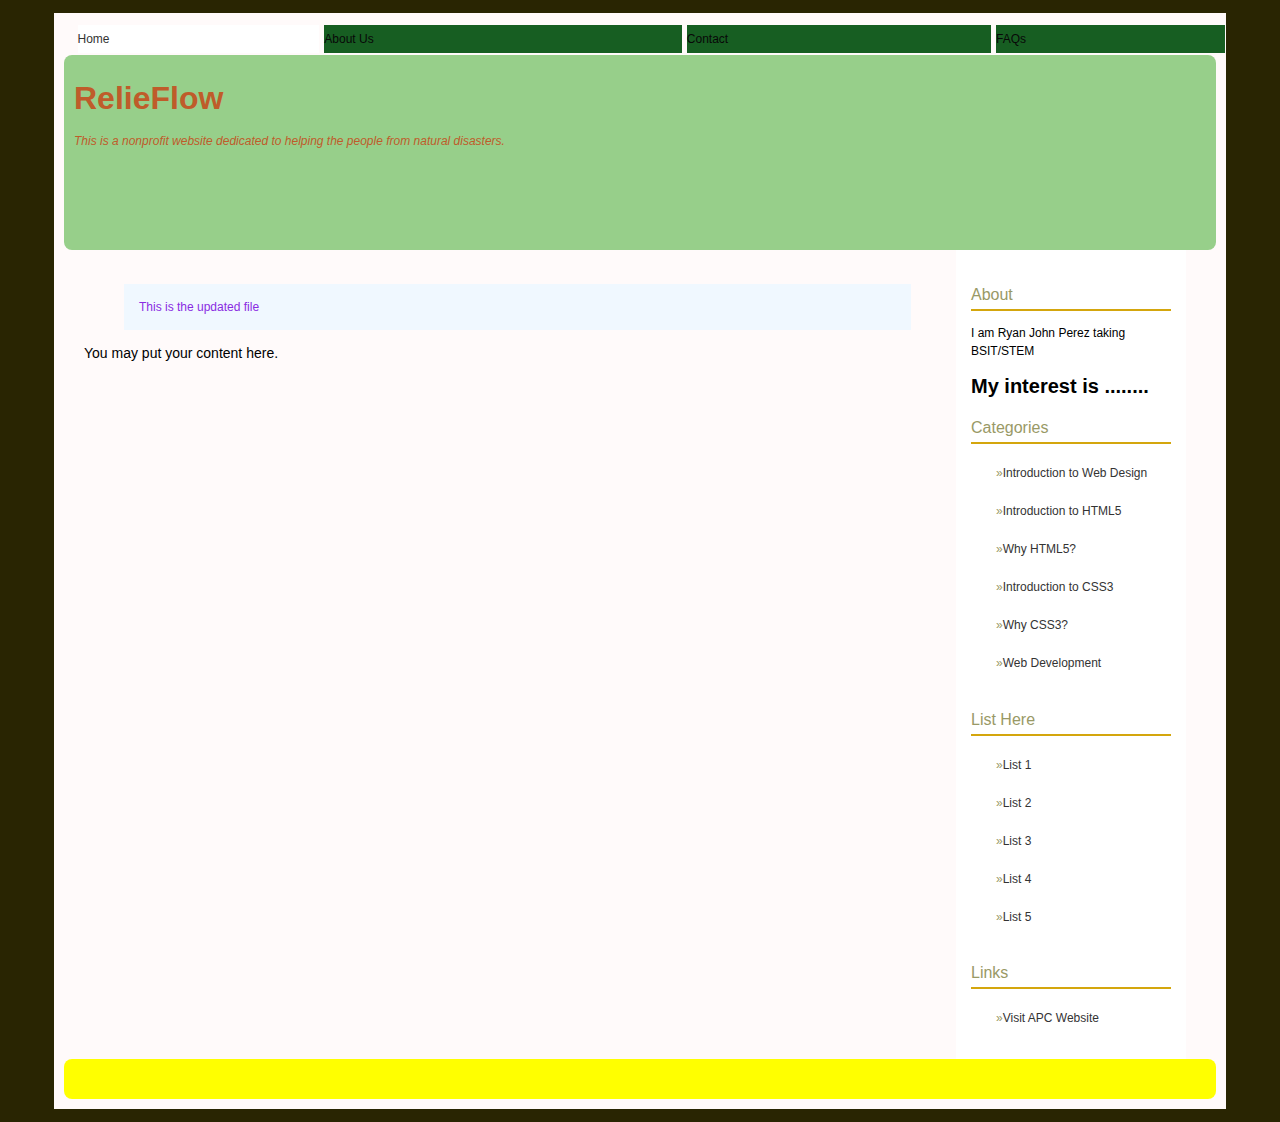
==== index.html @ 930d9220 "Add files via upload" ====
<!DOCTYPE html>
<html lang="en">
<head>
    <meta charset="UTF-8">
    <meta http-equiv="X-UA-Compatible" content="IE=edge">
    <meta name="viewport" content="width=device-width, initial-scale=1.0">
    <title>Document</title>
    <link rel="stylesheet" href="style.css"></link>
</head>
<body>
<!--start wrapper ADDED-->

<div id="wrapper">
<!--start body-->

<div id="body">
<!--start header/banner-->
<!--Menu-->
<!--End of Menu-->
<ul id="topnav">
    <li><a class="active">Home</a></li>
    <li><a href="about.html">About Us</a></li>
    <li><a href="contact.html">Contact</a></li>
    <li><a href="faqs.html">FAQs</a></li>
</ul>
<div id="banner">
    <h1>RelieFlow</h1>
    <p><em>This is a nonprofit website dedicated to helping the people from natural disasters.</em></p>
 
</div>
<!--end of header/banner-->
    <!--Start of Sidebar-->
    <div id="sidebar">
        <h2>About</h2>
        <p>I am Ryan John Perez taking BSIT/STEM</p>
        <h1>My interest is ........</h1>
        <h2>Categories</h2>
        <ul>
            <li><a href="Paste the link here">Introduction to Web Design</a></li>
            <li><a href="#">Introduction to HTML5</a></li>
            <li><a href="#">Why HTML5?</a></li>
            <li><a href="#">Introduction to CSS3</a></li>
            <li><a href="#">Why CSS3?</a></li>
            <li><a href="#">Web Development</a></li>
        </ul>
        <h2>List Here</h2>
        <ul>
            <li><a href="#">List 1</a></li>
            <li><a href="#">List 2</a></li>
            <li><a href="#">List 3</a></li>
            <li><a href="#">List 4</a></li>
            <li><a href="#">List 5</a></li>
        </ul>
        <h2>Links</h2>
        <ul>
            <li><a href="#">Visit APC Website</a></li>
        </ul>
    </div>
    
    <!--end of Sidebar-->
    <!--Start of Container-->
    <div id="container">
        <!--start of content-->
        <div id="content">
            <!--start of item-->
            <div class="item">
                <h1></h1>
                <p></p>              
                <blockquote><p>This is the updated file</p></blockquote>
            </div>
            <!--Another list of Item-->
            <div class="item">
                You may put your content here.
            </div>
            <!--End of List of Item-->
            <!--end of item-->
        </div>
        <!--end of content-->
    </div>
    <!--End of Container-->
</div>
<!--End of Body-->
<!--Start of Footer-->
<div id="footer">
    <p></p>
</div>
<!--End of Footer-->
</div>
<!--End of Wrapper-->
</body>
</html>
---- style.css ----
body {
                background-color: rgb(41, 37, 2);
                color: black;
                margin: 0;
                font-family: 'Lucida Sans', 'Lucida Sans Regular', 'Lucida Grande', 'Lucida Sans Unicode', Geneva, Verdana, sans-serif;
                font-size: 14px;
                line-height: 18px;
            }
            h1 {
                font-size: 20px;
                line-height: 24px;
            }
            h2 {
                font-size: 18px;
                line-height: 22px;
            }
            h3 {
                font-size: 16px;
                line-height: 20px;
            }
            p {
                font-size: 12px;
            }
            a {
                background-color: inherit;
                color: burlywood;
            }
            blockquote {
                background-color: aliceblue;
                color: blueviolet;
                font-family: Verdana, Geneva, Tahoma, sans-serif;
                border-left: 10px solid rgb(red, green, blue);
                padding: 2px 15px;
            }
            /*-----------------------------------------------------------*/
                #wrapper { /*ID Selector*/
                background: rgb(255, 250, 250);
                padding: 10px;
                margin: 1% auto;
                width: 90%;
            }
                #banner {
                    position: relative;
                    padding: 10px;
                    height: 175px;
                    border: 0px;
                    color: #bf5c2a;
                    background-color: #97cf8a;
                    border-radius: 8px;
            }
            #banner h1 {
                font-size: 32px;
            }
            #banner h1 em { /*#Banner is applied as div ID*/
                font-style: normal;
                text-decoration: none;
                color: #111;
            }
            ul#topnav { /*#topnav is applied as ul (literal HTML element) */
                list-style-type: none;
                margin: 0 0 0 1%;
                display: table;
                padding: 2px;
                width: 100%;
                position: top;
                bottom: 0;
                margin-right: 20px;
            }
            ul#topnav li {
                display: table-cell;
            }

            /* The CSS rule ul#topnav li { display: table-cell; } targets li elements (list items) within an unordered list (ul) that has the ID topnav. It applies the display: table-cell; style to those li elements.

            Here's an explanation of the rule and its properties:

            ul#topnav: This part of the selector targets an unordered list (ul) element with the ID topnav.
            li: This part of the selector targets list items (li) that are direct children of the targeted unordered list (ul#topnav).
            display: table-cell;: This property changes the display style of the targeted list items (li) to act as table cells.
            By setting the display style to table-cell, the list items (li) will behave similarly to cells in a table (<td> elements). This can have several effects on the layout and presentation of the list items. */

            ul#topnav li a {
            background-color: rgb(23, 94, 34);
                color: rgb(8, 8, 8);
                border: none;
                display: block;
                margin-right: 5px;
                padding: 5px 0px;
                text-decoration: none;
                font-size: 12px;
            }
            ul#topnav li a.active,
            ul#topnav li a.active:hover {
                background: #fff;
                color: #333;
            }
            ul#topnav li a:hover {
                background: #cc9;
                color: #111;
            }
            #sidebar {
                background: #fff;
                float: right;
                width: 200px;
                padding: 15px;
                font-size: 12px;
                margin-right: 30px;
            }


            #sidebar h2 {
                background-color: inherit;
                color: #996;
                font:  normal 16px Arial, sans-serif;
                border-bottom: 2px solid rgb(212, 166, 13);
                padding:  8px 0 5px 0;
            }

            #sidebar ul {
                list-style: none;
                padding: 2px;
                margin: 0;
            }

            #sidebar ul li {
                list-style-position: inside;
                padding: 0 0 10px 20px;
                text-indent: 1px;
            }

            #sidebar ul li a {
                background-color: inherit;
                color: #333;
                text-decoration: none;
                padding: 5px 2px;
                display: block;
            }
            /* The CSS selector #sidebar ul li a targets anchor (a) elements within a list item (li) inside an unordered list (ul) that is a child of an element with the ID #sidebar.

            Here is a breakdown of the selector:

            #sidebar: This targets an element with the ID sidebar.
            ul: This targets unordered lists (ul) that are descendants of the element with the ID sidebar.
            li: This targets list items (li) that are descendants of the targeted unordered lists (ul).
            a: This targets anchor (a) elements that are descendants of the targeted list items (li).
            In combination, the selector #sidebar ul li a targets all anchor (a) elements nested within list items (li) of unordered lists (ul) that are descendants of an element with the ID #sidebar. 
            This allows you to apply specific styles to links within a particular structure in your HTML document.

            The advantage of using a selector like this is that it allows for precise targeting within a specific part of your webpage, making it easier to style only the elements you intend without affecting other elements elsewhere on the page. */
            #sidebar ul li a:hover {
                background-color: #cc9;
                color: #fff;
            }

            #sidebar ul li a::before {
                content: "\00BB";
                color: #996;
            }
            /* The CSS selector #content ul li::before targets the ::before pseudo-element of list items (li) inside an unordered list (ul) that is a child of an element with the ID content.

            Here's a breakdown of the selector:
            
            #content: This targets an element with the ID content.
            ul: This targets unordered lists (ul) that are descendants of the element with the ID content.
            li: This targets list items (li) that are descendants of the targeted unordered lists (ul).
            ::before: This targets the ::before pseudo-element of the list items (li) within the targeted unordered lists (ul).
            The ::before pseudo-element represents a virtual element that is inserted before the content of the selected element (li in this case). 
            This can be useful for adding decorative content such as icons, bullets, or any other styling elements before the content of each list item.

            Using a selector like this allows you to apply specific styles to the ::before pseudo-element of list items in a precise part of your HTML document. This can be helpful for achieving a consistent design or aesthetic in your lists. */

            #content {
                text-align:left;
                padding: 20px;
                margin-right: 245px;
            }

            #content h1 {
                font: normal 18px Arial, sans-serif;
            }
            #content ul li::before {
                content: "\00BB";
                color: #996;
            }
            #content ul {
                list-style: none;
            }
            #footer {
                padding: 10px;
                height: 20px;
                color: #333;
                font-size: 12px;
                /* Camille was here */
                background: yellow;
                clear: both;
                border-radius: 8px;
            }
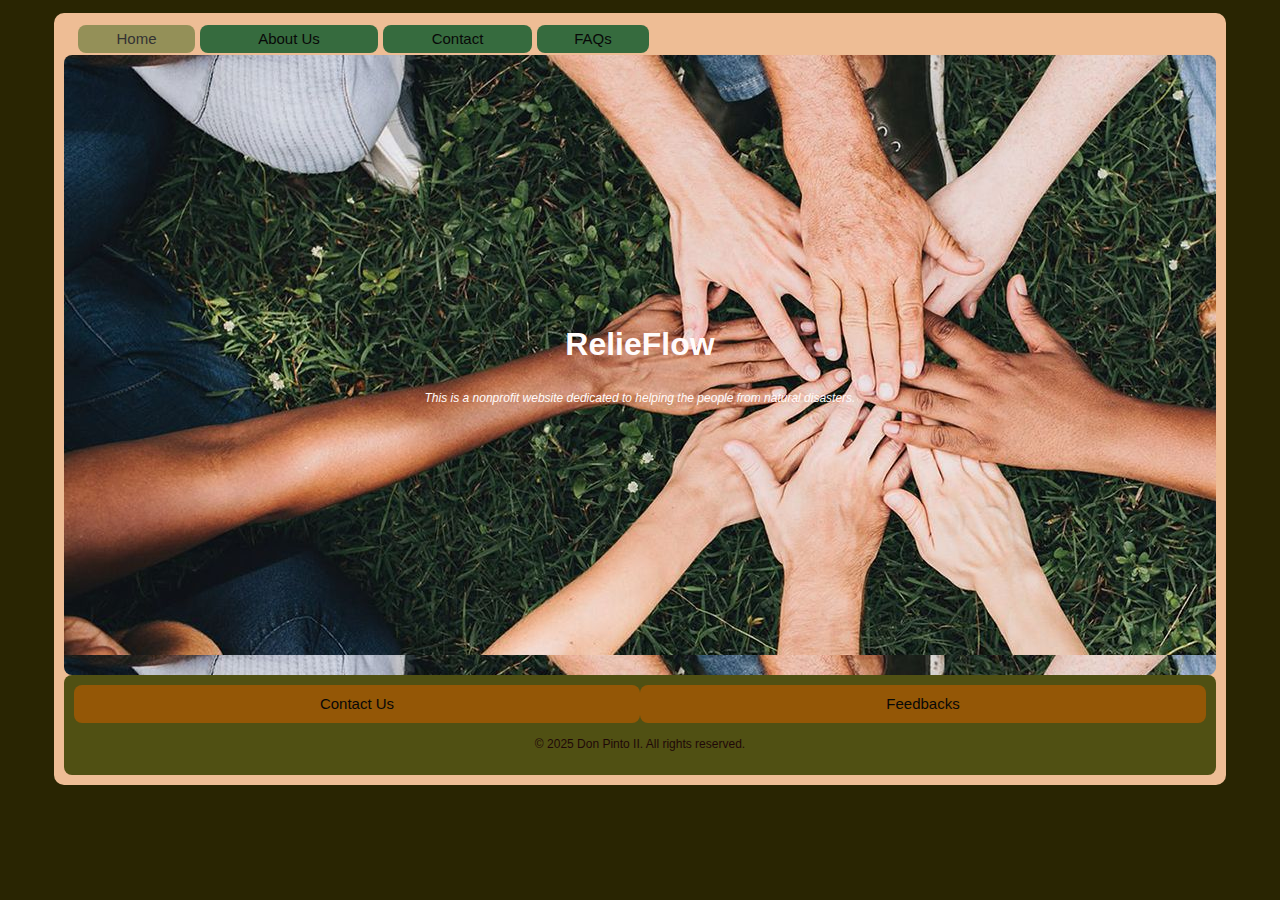
==== commit 3ca06564: "tried git add --all -pinto2" ====
--- a/index.html
+++ b/index.html
@@ -17,72 +17,27 @@
 <!--start header/banner-->
 <!--Menu-->
 <!--End of Menu-->
-<ul id="topnav">
-    <li><a class="active">Home</a></li>
-    <li><a href="about.html">About Us</a></li>
-    <li><a href="contact.html">Contact</a></li>
-    <li><a href="faqs.html">FAQs</a></li>
-</ul>
+    <ul id="topnav">
+        <li><a class="active">Home</a></li>
+        <li><a href="about.html">About Us</a></li>
+        <li><a href="contact.html">Contact</a></li>
+        <li><a href="faqs.html">FAQs</a></li>
+    </ul>
 <div id="banner">
     <h1>RelieFlow</h1>
     <p><em>This is a nonprofit website dedicated to helping the people from natural disasters.</em></p>
  
 </div>
 <!--end of header/banner-->
-    <!--Start of Sidebar-->
-    <div id="sidebar">
-        <h2>About</h2>
-        <p>I am Ryan John Perez taking BSIT/STEM</p>
-        <h1>My interest is ........</h1>
-        <h2>Categories</h2>
-        <ul>
-            <li><a href="Paste the link here">Introduction to Web Design</a></li>
-            <li><a href="#">Introduction to HTML5</a></li>
-            <li><a href="#">Why HTML5?</a></li>
-            <li><a href="#">Introduction to CSS3</a></li>
-            <li><a href="#">Why CSS3?</a></li>
-            <li><a href="#">Web Development</a></li>
-        </ul>
-        <h2>List Here</h2>
-        <ul>
-            <li><a href="#">List 1</a></li>
-            <li><a href="#">List 2</a></li>
-            <li><a href="#">List 3</a></li>
-            <li><a href="#">List 4</a></li>
-            <li><a href="#">List 5</a></li>
-        </ul>
-        <h2>Links</h2>
-        <ul>
-            <li><a href="#">Visit APC Website</a></li>
-        </ul>
-    </div>
-    
-    <!--end of Sidebar-->
-    <!--Start of Container-->
-    <div id="container">
-        <!--start of content-->
-        <div id="content">
-            <!--start of item-->
-            <div class="item">
-                <h1></h1>
-                <p></p>              
-                <blockquote><p>This is the updated file</p></blockquote>
-            </div>
-            <!--Another list of Item-->
-            <div class="item">
-                You may put your content here.
-            </div>
-            <!--End of List of Item-->
-            <!--end of item-->
-        </div>
-        <!--end of content-->
-    </div>
-    <!--End of Container-->
 </div>
 <!--End of Body-->
 <!--Start of Footer-->
 <div id="footer">
-    <p></p>
+    <ul id="footer-nav">
+        <li><a href="#">Contact Us</a></li>
+        <li><a href="#">Feedbacks</a></li>
+    </ul>
+    <p>&copy; 2025 Don Pinto II. All rights reserved.</p>
 </div>
 <!--End of Footer-->
 </div>
--- a/style.css
+++ b/style.css
@@ -35,19 +35,25 @@
             }
             /*-----------------------------------------------------------*/
                 #wrapper { /*ID Selector*/
-                background: rgb(255, 250, 250);
+                background: rgb(238, 189, 149);
                 padding: 10px;
                 margin: 1% auto;
                 width: 90%;
+                border-radius: 10px;
             }
                 #banner {
                     position: relative;
                     padding: 10px;
-                    height: 175px;
+                    height: 600px;
                     border: 0px;
-                    color: #bf5c2a;
-                    background-color: #97cf8a;
+                    color: #fffbfb;
+                    background-image: url(donation.jpeg);
                     border-radius: 8px;
+                    text-align: center;
+                    display: flex; /* Flex container */
+                    flex-direction: column; /* Stack items vertically */
+                    justify-content: center; /* Center vertically */
+                    align-items: center; /* Center horizontally */
             }
             #banner h1 {
                 font-size: 32px;
@@ -62,10 +68,9 @@
                 margin: 0 0 0 1%;
                 display: table;
                 padding: 2px;
-                width: 100%;
+                width: 50%;
                 position: top;
                 bottom: 0;
-                margin-right: 20px;
             }
             ul#topnav li {
                 display: table-cell;
@@ -81,18 +86,20 @@
             By setting the display style to table-cell, the list items (li) will behave similarly to cells in a table (<td> elements). This can have several effects on the layout and presentation of the list items. */
 
             ul#topnav li a {
-            background-color: rgb(23, 94, 34);
+            background-color: rgb(54, 107, 62);
                 color: rgb(8, 8, 8);
                 border: none;
                 display: block;
                 margin-right: 5px;
                 padding: 5px 0px;
                 text-decoration: none;
-                font-size: 12px;
+                font-size: 15px;
+                border-radius: 8px;
+                text-align: center;
             }
             ul#topnav li a.active,
             ul#topnav li a.active:hover {
-                background: #fff;
+                background: #949058;
                 color: #333;
             }
             ul#topnav li a:hover {
@@ -188,11 +195,46 @@
             }
             #footer {
                 padding: 10px;
-                height: 20px;
-                color: #333;
-                font-size: 12px;
-                /* Camille was here */
-                background: yellow;
+                height: auto;
+                color: #2e0808;
+                font-size: 12px;
+                background: rgb(80, 80, 19);
                 clear: both;
                 border-radius: 8px;
-            }
+                width: 100%;
+                box-sizing: border-box;
+            }
+            
+            ul#footer-nav {
+                list-style-type: none;
+                margin: 0;
+                padding: 0;
+                width: 100%;
+                display: table;
+                table-layout: fixed; /* Ensures equal width columns */
+            }
+            
+            ul#footer-nav li {
+                display: table-cell;
+                width: auto;
+                text-align: center;
+                vertical-align: middle;
+            }
+            
+            ul#footer-nav li a {
+                background-color: rgb(148, 87, 6);
+                color: rgb(8, 8, 8);
+                border: none;
+                display: block;
+                padding: 10px;
+                text-decoration: none;
+                font-size: 15px;
+                border-radius: 8px;
+                width: 100%; /* Ensures anchor fills li */
+                box-sizing: border-box;
+            }
+            #footer p {
+                text-align: center;
+                font-size: 12px;
+                color: #1f0808;
+            }